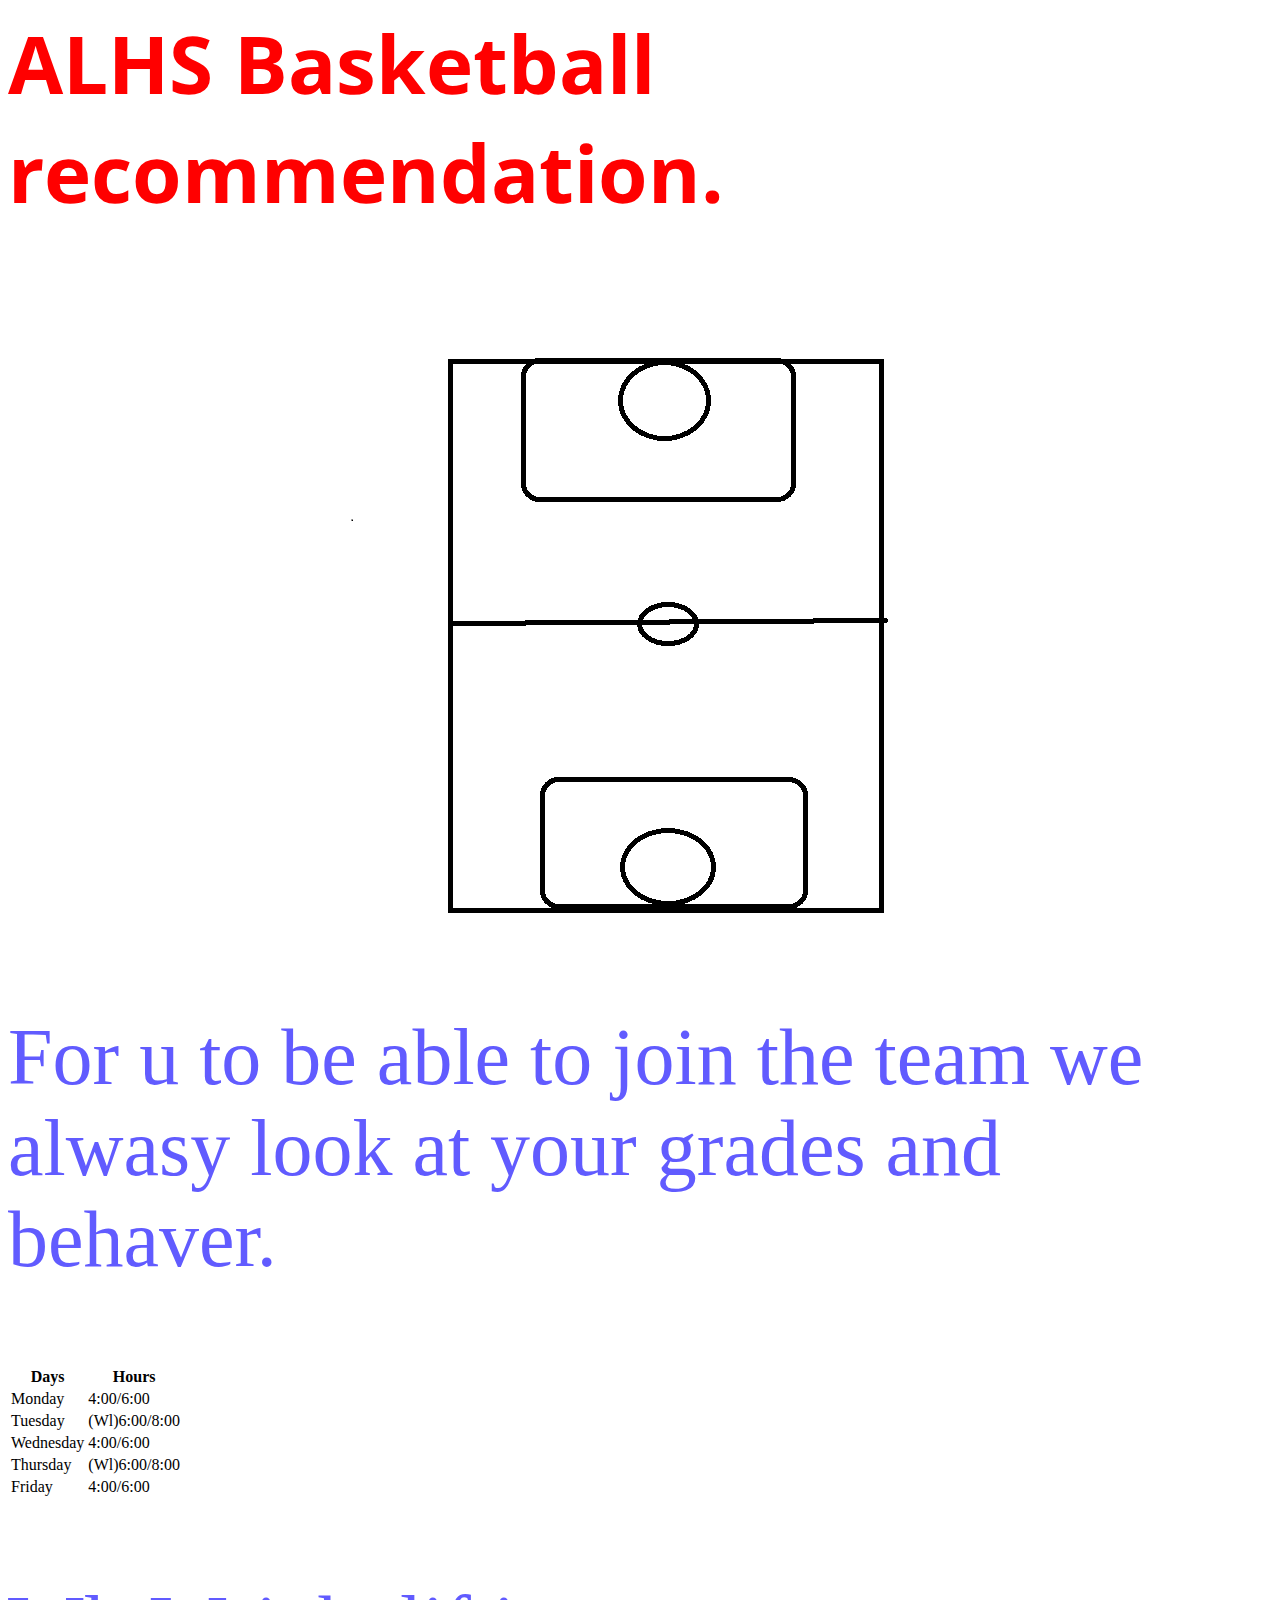
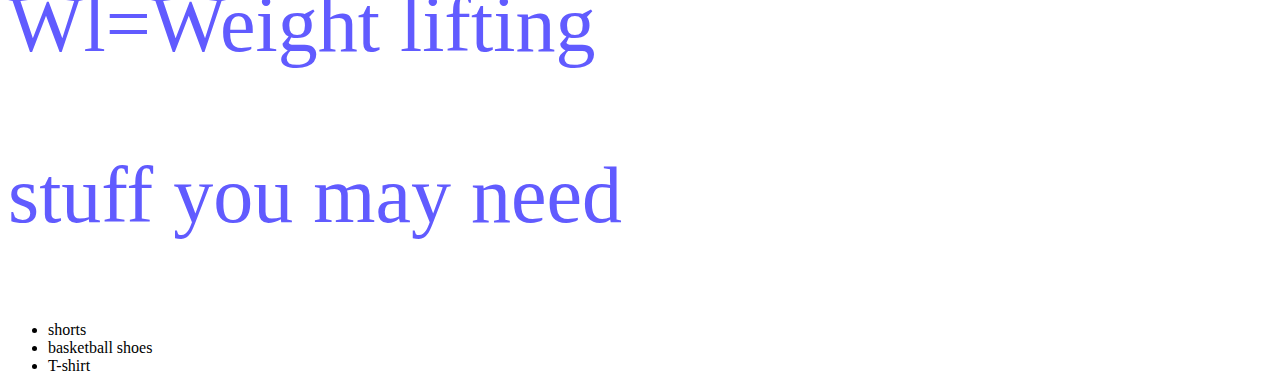
==== new.html @ 42577488 "e3r" ====
<html>
<head>
  <link href="favicon.ico" rel="icon" type="image/x-icon" />
<title> What you need.</title>
  <link rel="stylesheet" href="style.css">
  <link href="https://fonts.googleapis.com/css?family=Open+Sans+Condensed:300" rel="stylesheet">
</head>
<body>
<h1> ALHS Basketball recommendation.</h1>
<img src="plans.png">
<img src="">
<img src="">
<img src="">
<img src="">
<p> For u to be able to join the team we alwasy look at your grades and behaver.
</P>
<table>
  <tbody>
<tr>
  <th> Days  </th>
  <th> Hours  </th>
</tr>
<tr>
  <td> Monday </td>
  <td> 4:00/6:00 </td>
</tr>
<tr>
  <td> Tuesday </td>
  <td> (Wl)6:00/8:00 </td>
</tr>
<tr>
  <td> Wednesday </td>
  <td> 4:00/6:00 </td>
</tr>
<tr>
  <td> Thursday </td>
  <td> (Wl)6:00/8:00 </td>
</tr>
<tr>
  <td> Friday </td>
  <td> 4:00/6:00 </td>
</tr>
</tbody>
</table>
<p> Wl=Weight lifting </p>
<p> stuff you may need </P>
  <ul>
    <li> shorts </li>
    <li> basketball shoes  </li>
    <li> T-shirt </li>
  </ul>

</body>
</html>
---- style.css ----
h1{
          font-size:80px;
          color:red;
          font-family: 'Open Sans Condensed', sans-serif;
          -webkit-animation-name: swageffect; /* Safari 4.0 - 8.0 */
 -webkit-animation-duration: 1s;
 animation-name: swageffect;
 animation-duration: 1s;
 animation-iteration-count: infinite;
 -webkit-animation-iteration-count: infinite;
}
#index{
  background-image: url("ALHS.gif");
}
p{
  font-size:80px;
  color: #615bff;
}
#it{
   font-size:80px;
   color:#f44242;
}
@keyframes swageffect{
    0%  {color:red;}
   25%  {color:yellow;}
   50%  {color:blue;}
   75%  {color:green;}
   100% {color:red;}
}
@-webkit-keyframes swageffect{
    0%  {color:red;}
   25%  {color:yellow;}
   50%  {color:blue;}
   75%  {color:green;}
   100% {color:red;}
}
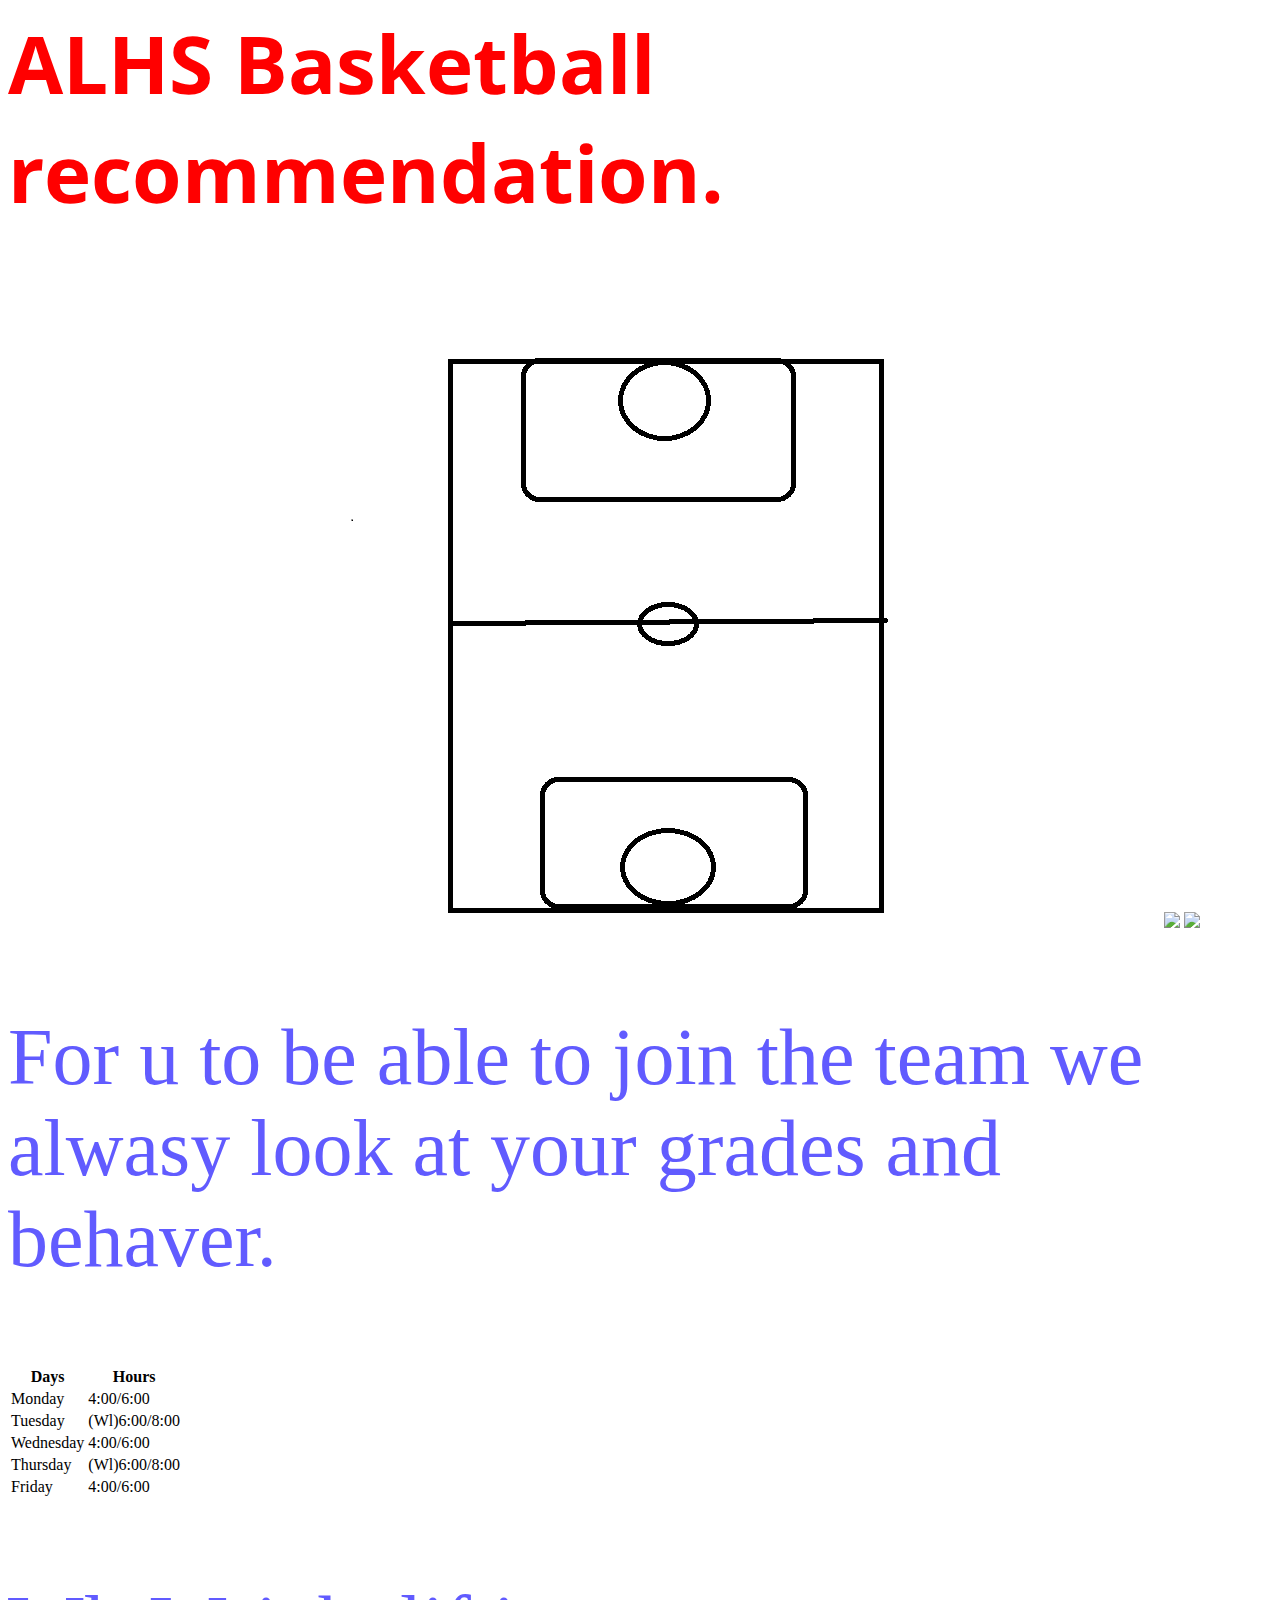
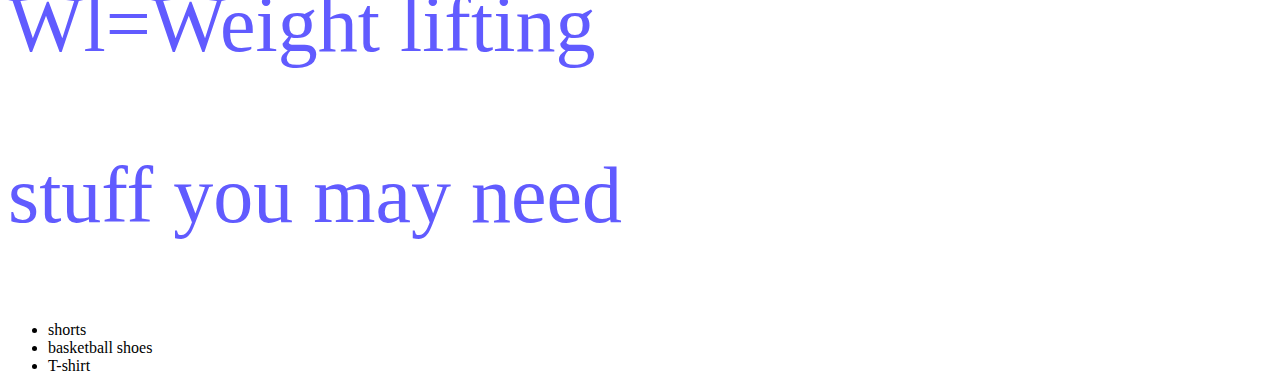
==== commit 58f80a4a: "thx" ====
--- a/new.html
+++ b/new.html
@@ -8,8 +8,8 @@
 <body>
 <h1> ALHS Basketball recommendation.</h1>
 <img src="plans.png">
-<img src="">
-<img src="">
+<img src="court.jpg">
+<img src="j's.jpg">
 <img src="">
 <img src="">
 <p> For u to be able to join the team we alwasy look at your grades and behaver.
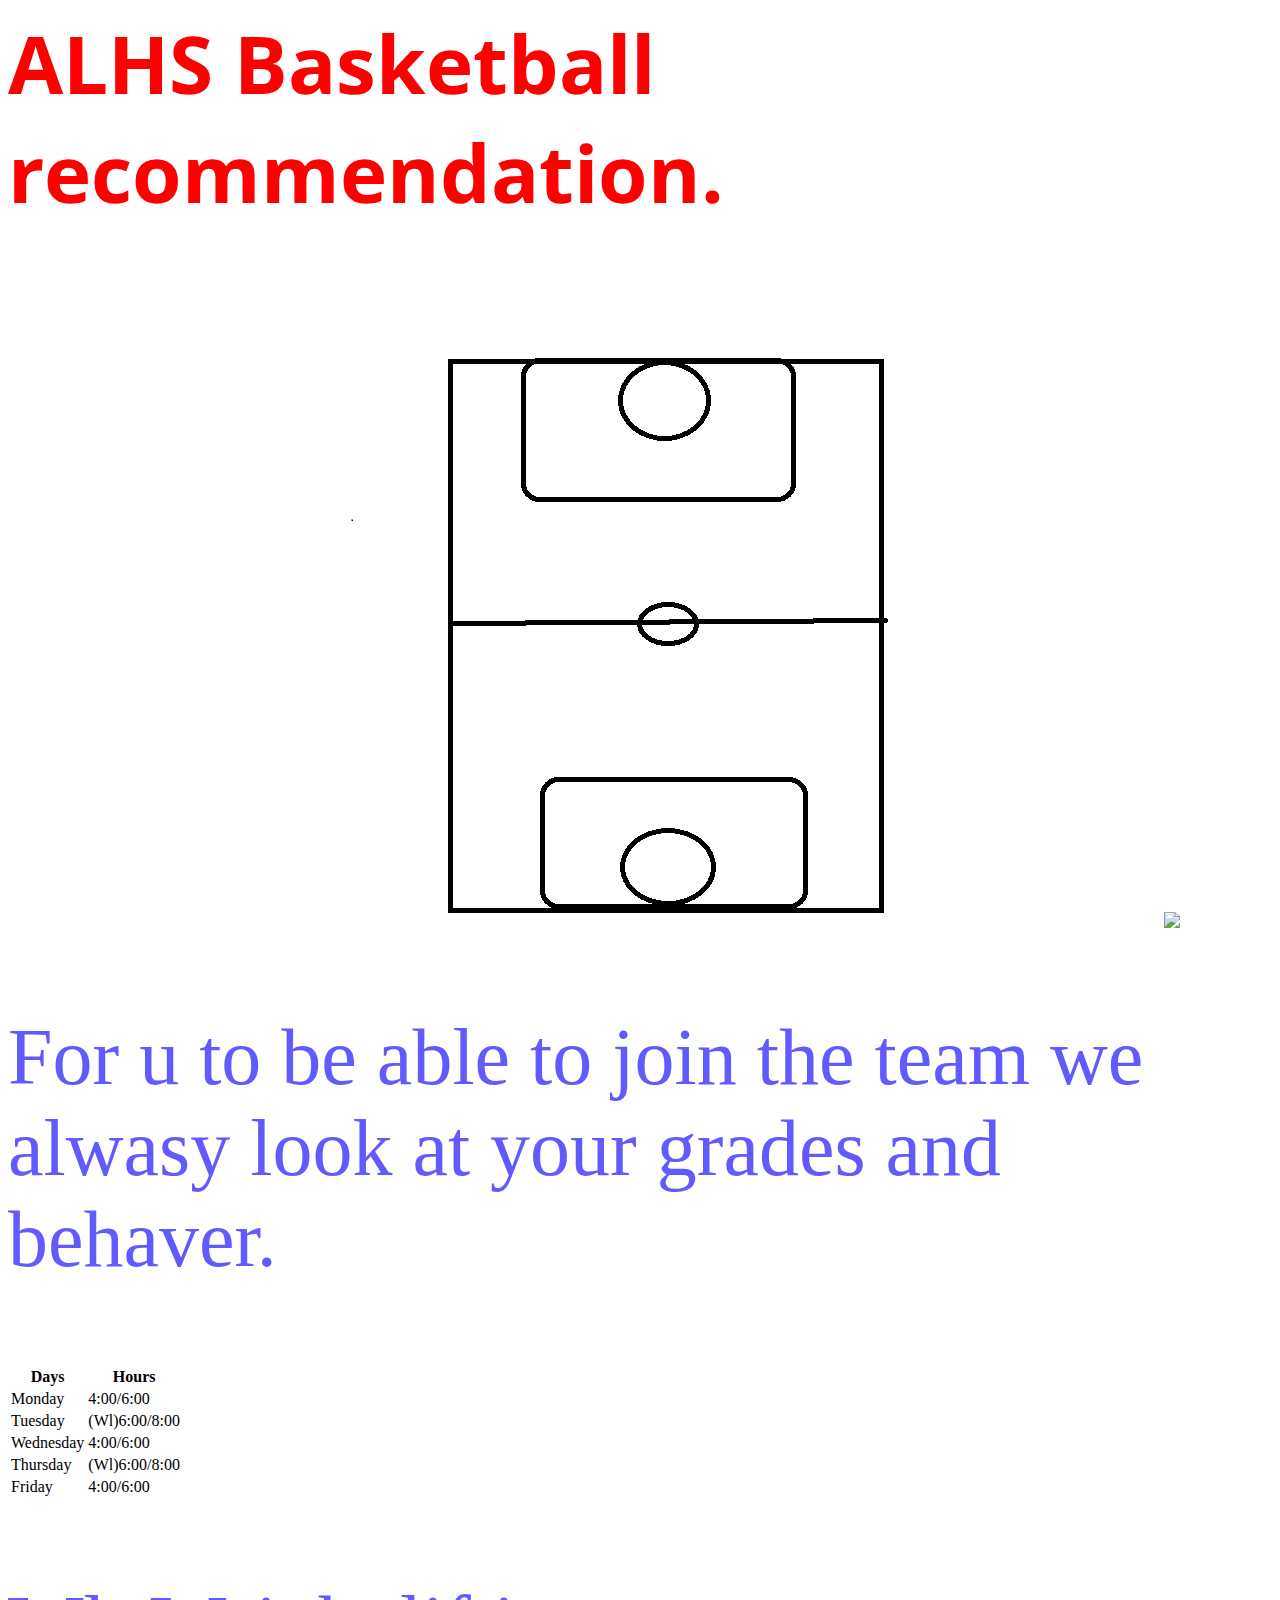
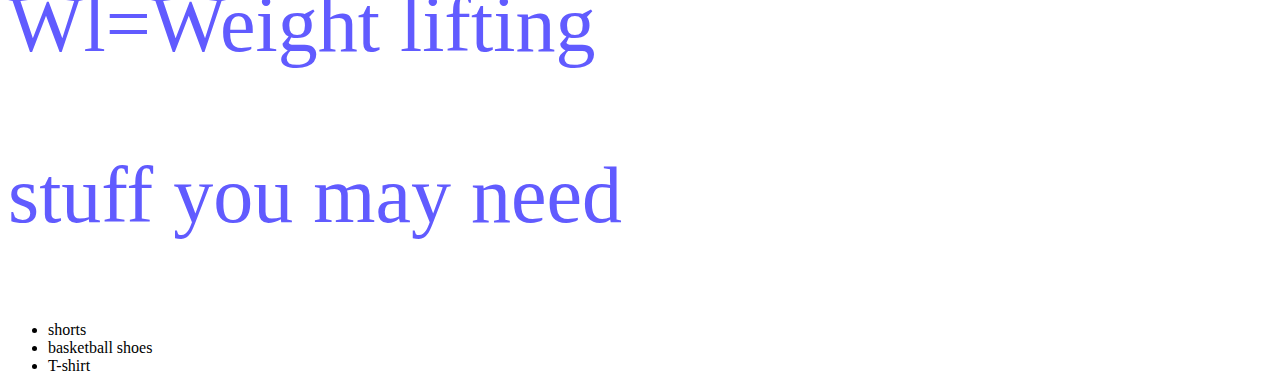
==== commit 2b7920df: "--" ====
--- a/new.html
+++ b/new.html
@@ -9,7 +9,7 @@
 <h1> ALHS Basketball recommendation.</h1>
 <img src="plans.png">
 <img src="court.jpg">
-<img src="j's.jpg">
+<img>
 <img src="">
 <img src="">
 <p> For u to be able to join the team we alwasy look at your grades and behaver.
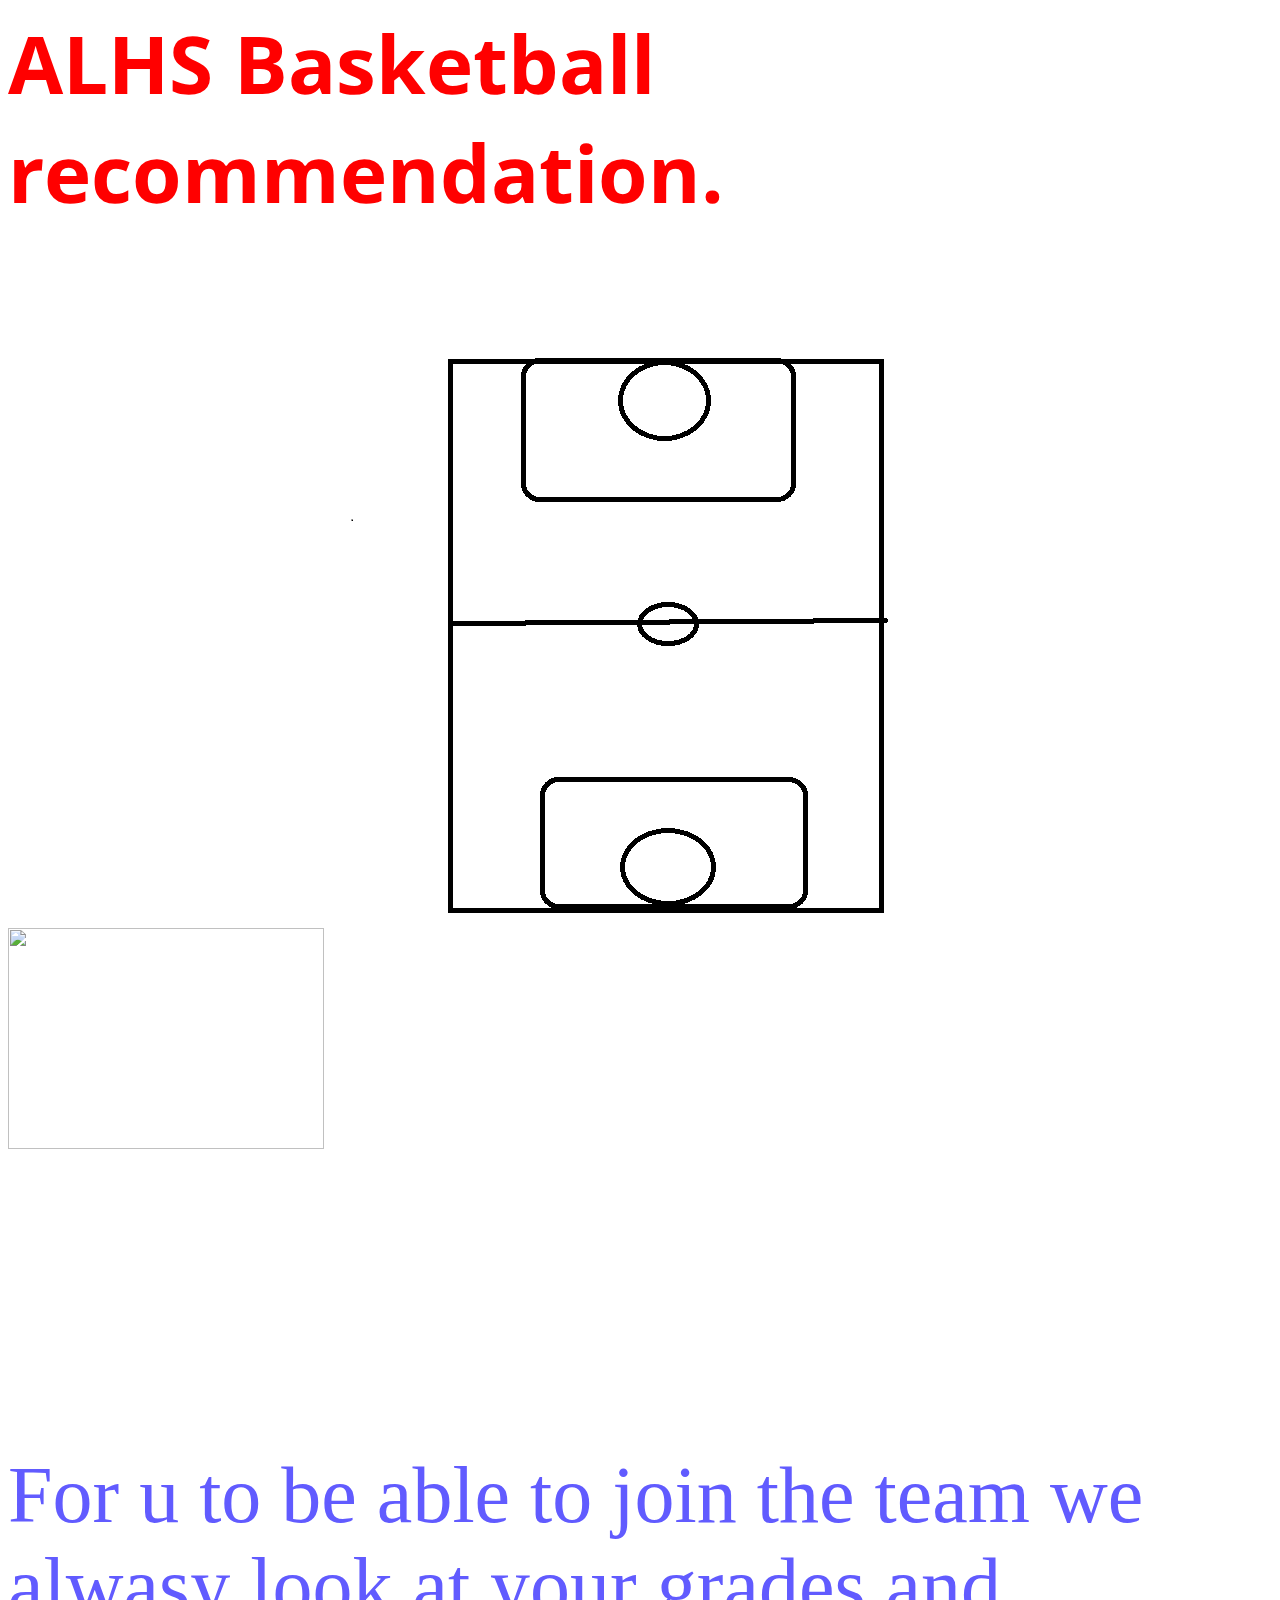
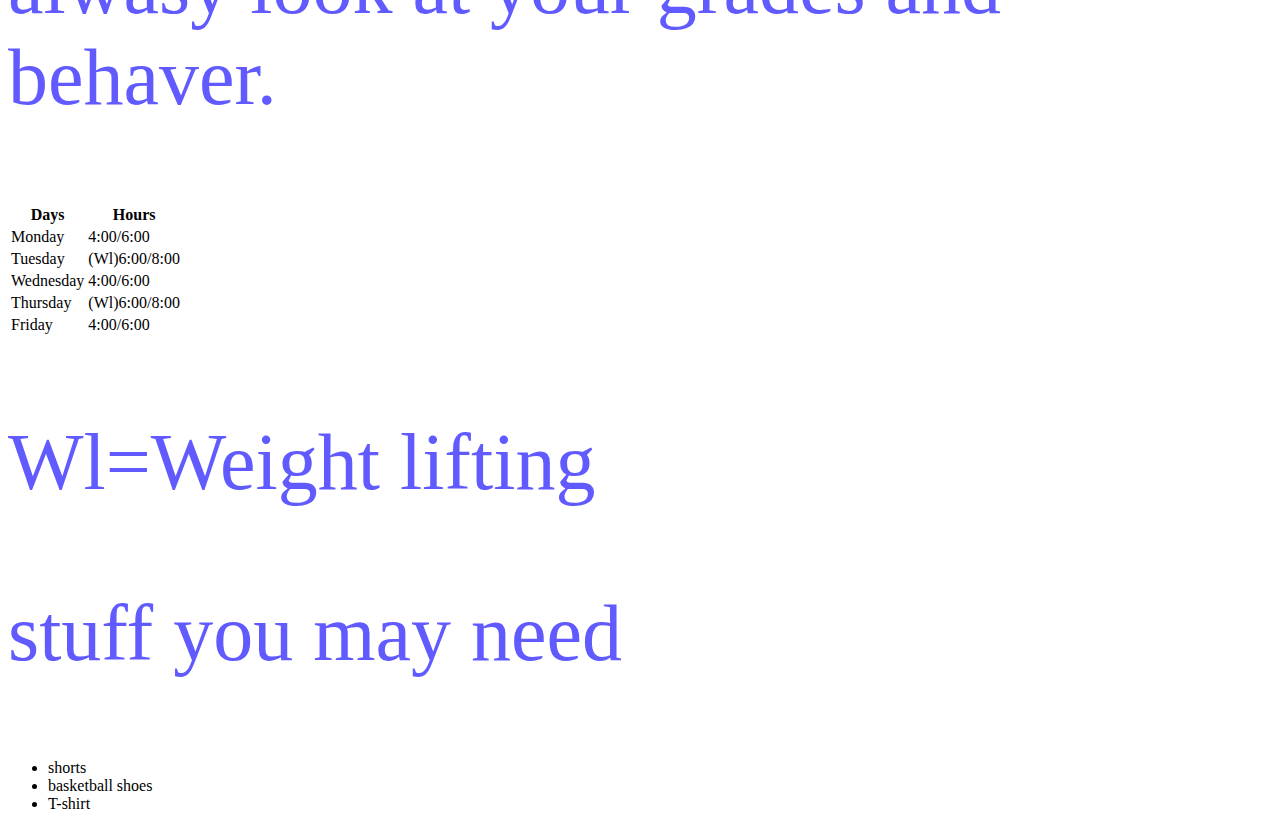
==== commit 5562b3a7: "asdf" ====
--- a/new.html
+++ b/new.html
@@ -8,7 +8,7 @@
 <body>
 <h1> ALHS Basketball recommendation.</h1>
 <img src="plans.png">
-<img src="court.jpg">
+<img id="court" src="court.jpg">
 <img>
 <img src="">
 <img src="">
--- a/style.css
+++ b/style.css
@@ -34,3 +34,10 @@
    75%  {color:green;}
    100% {color:red;}
 }
+table{
+
+}
+#court{
+  width: 50%;
+  height: auto;
+}
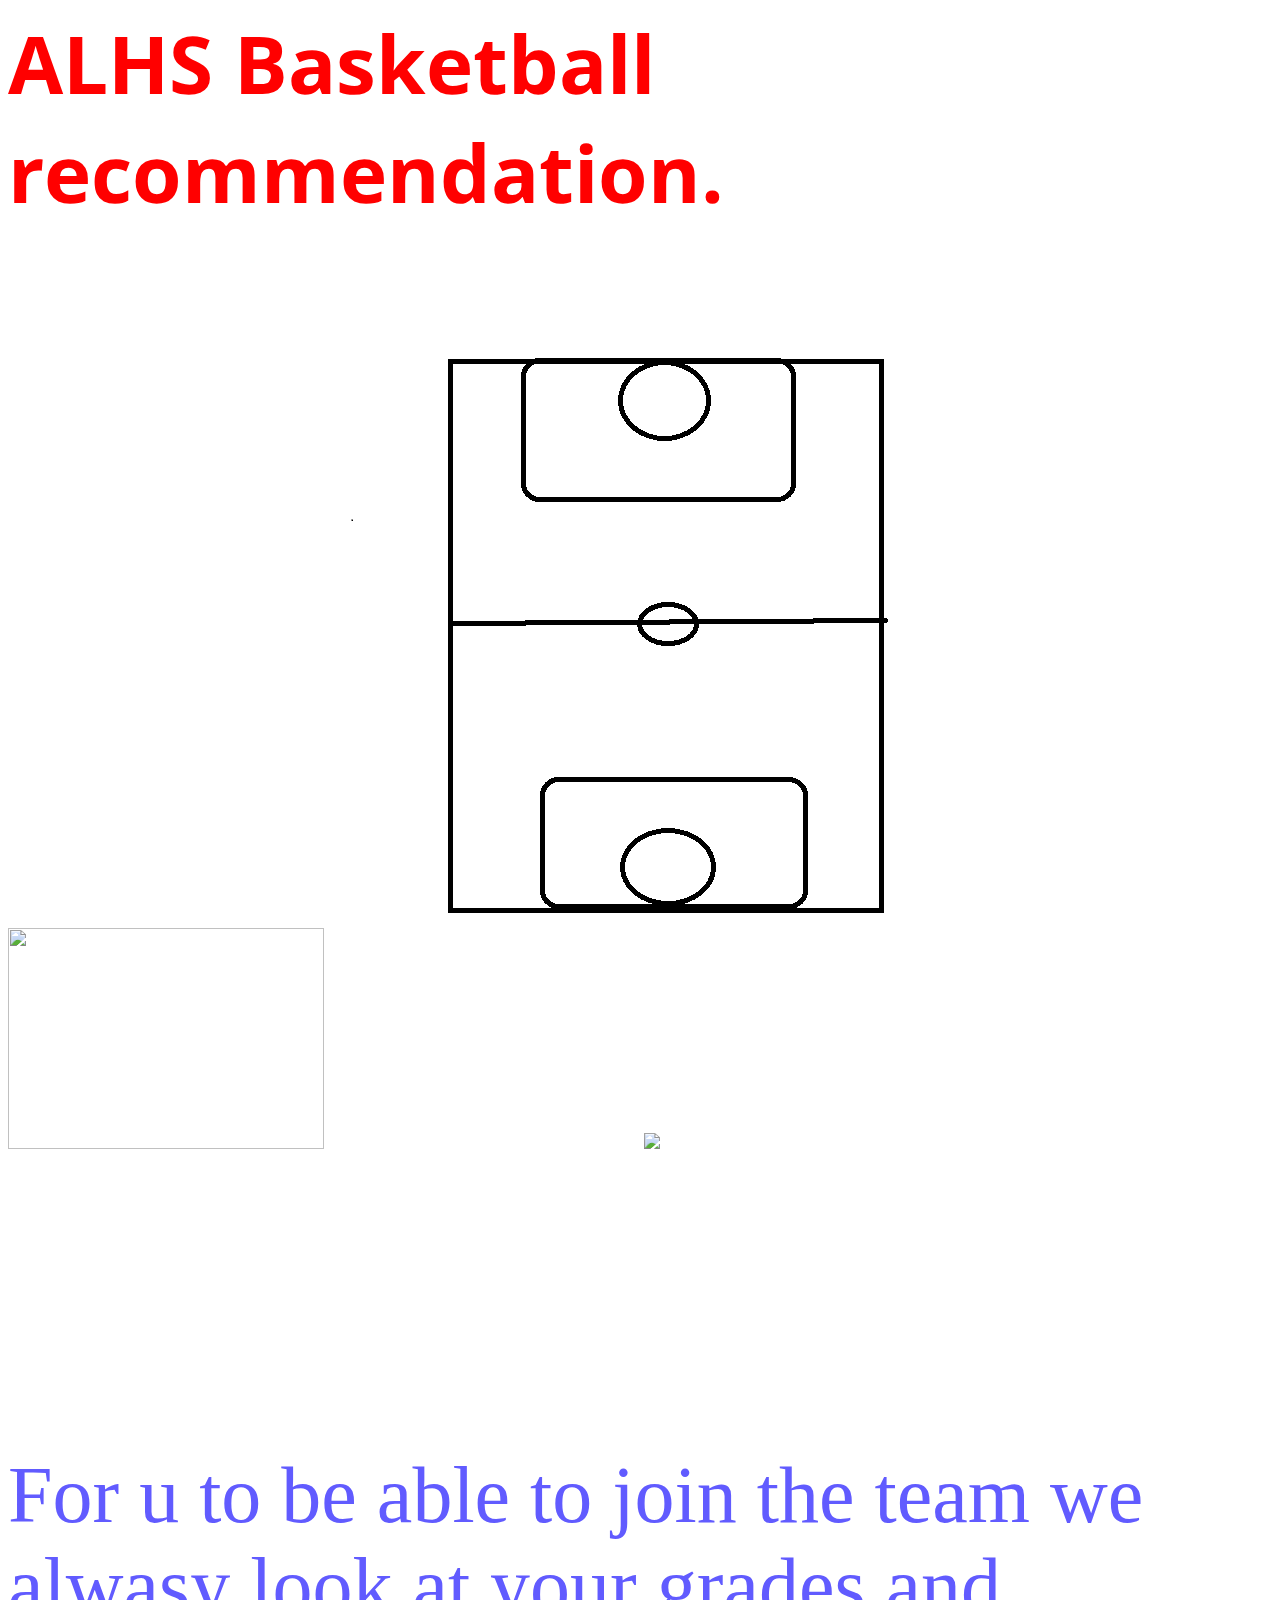
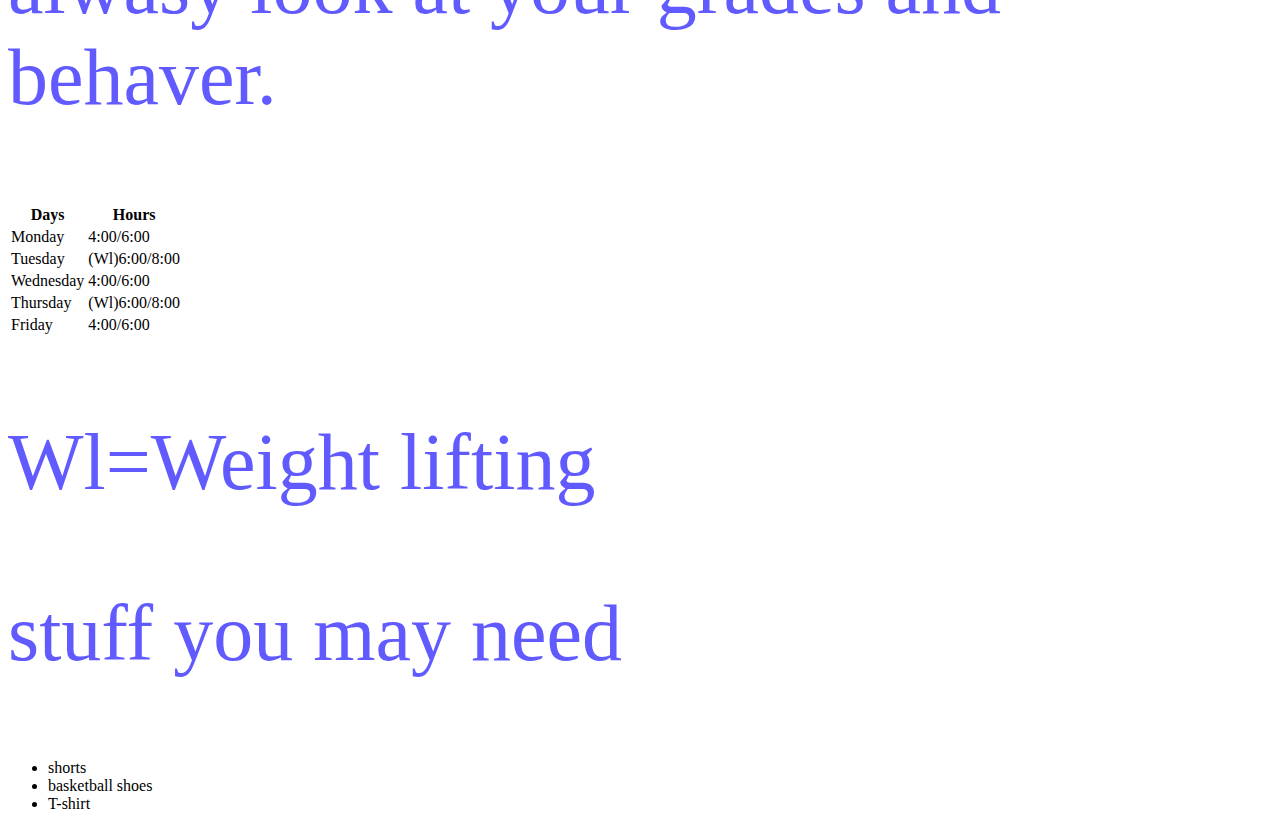
==== commit 2d4d781f: "l'sj's" ====
--- a/new.html
+++ b/new.html
@@ -9,8 +9,7 @@
 <h1> ALHS Basketball recommendation.</h1>
 <img src="plans.png">
 <img id="court" src="court.jpg">
-<img>
-<img src="">
+<img src="j's.jpg">
 <img src="">
 <p> For u to be able to join the team we alwasy look at your grades and behaver.
 </P>
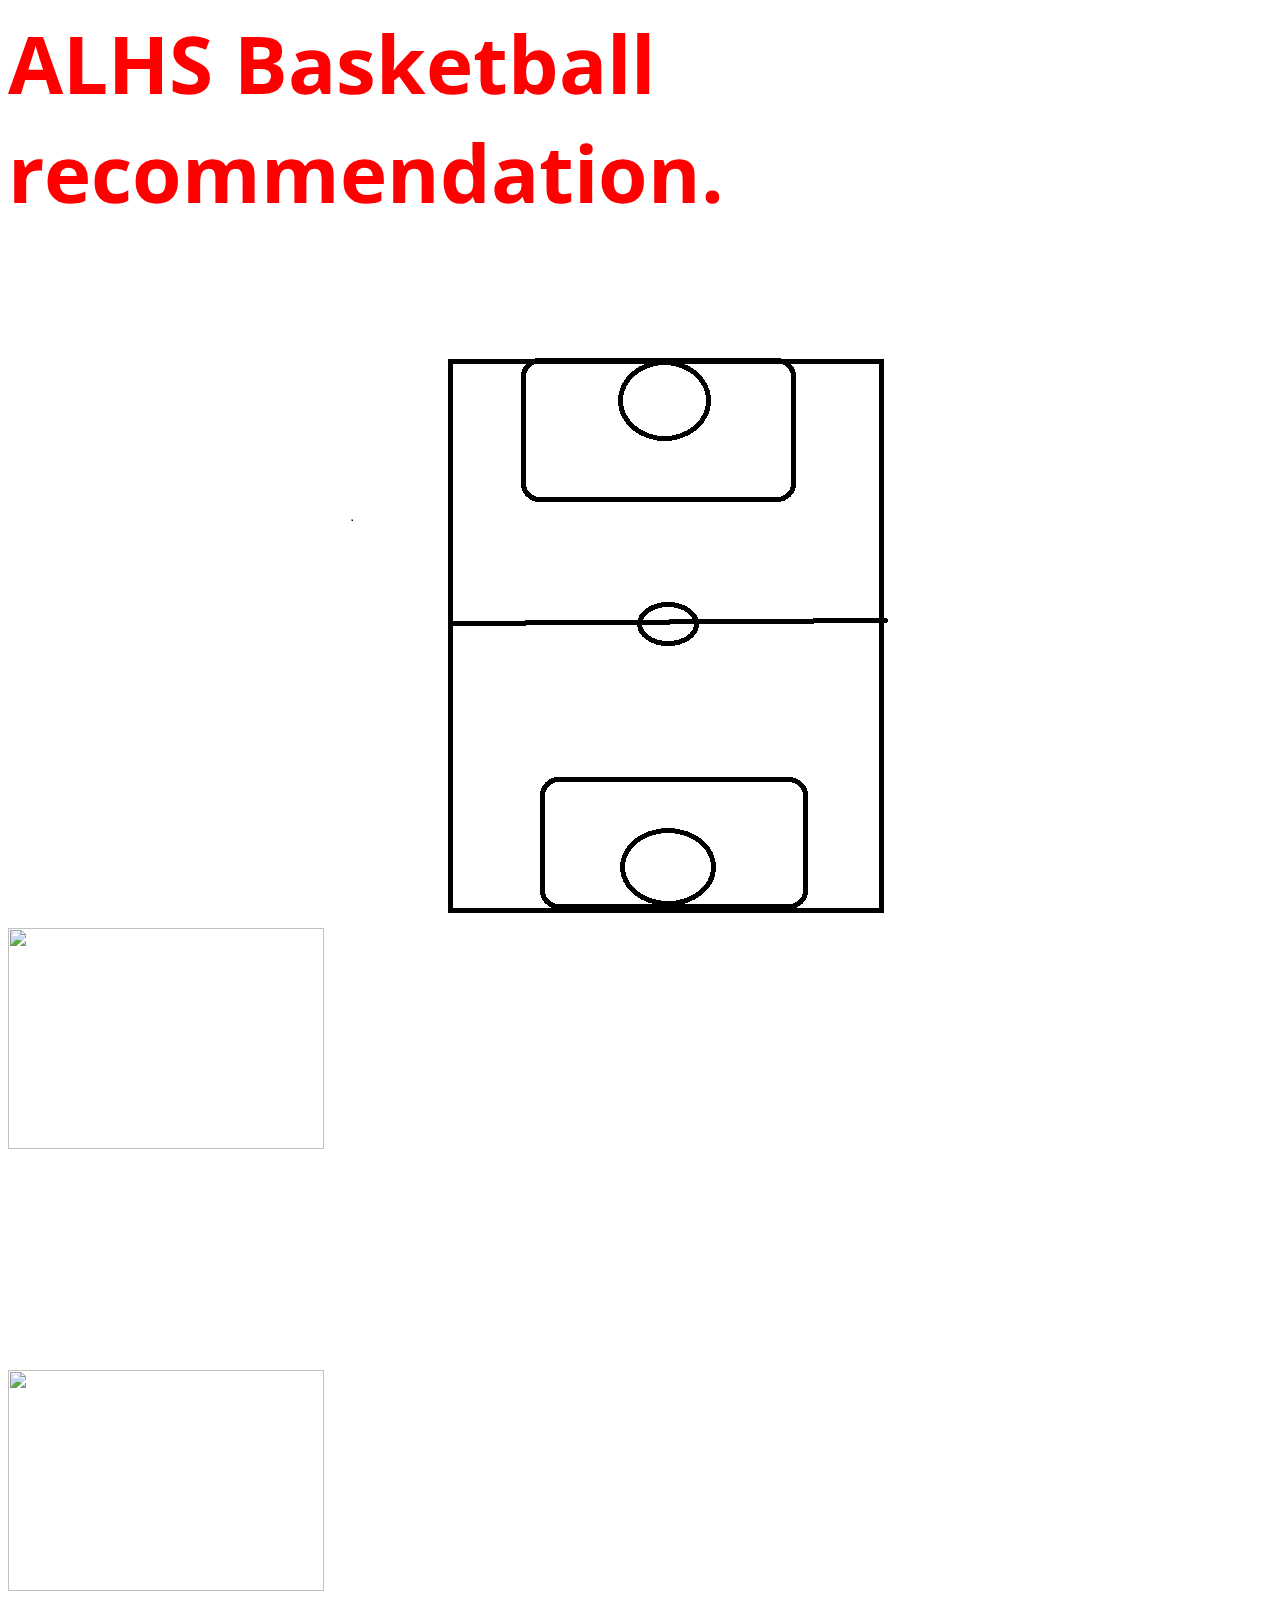
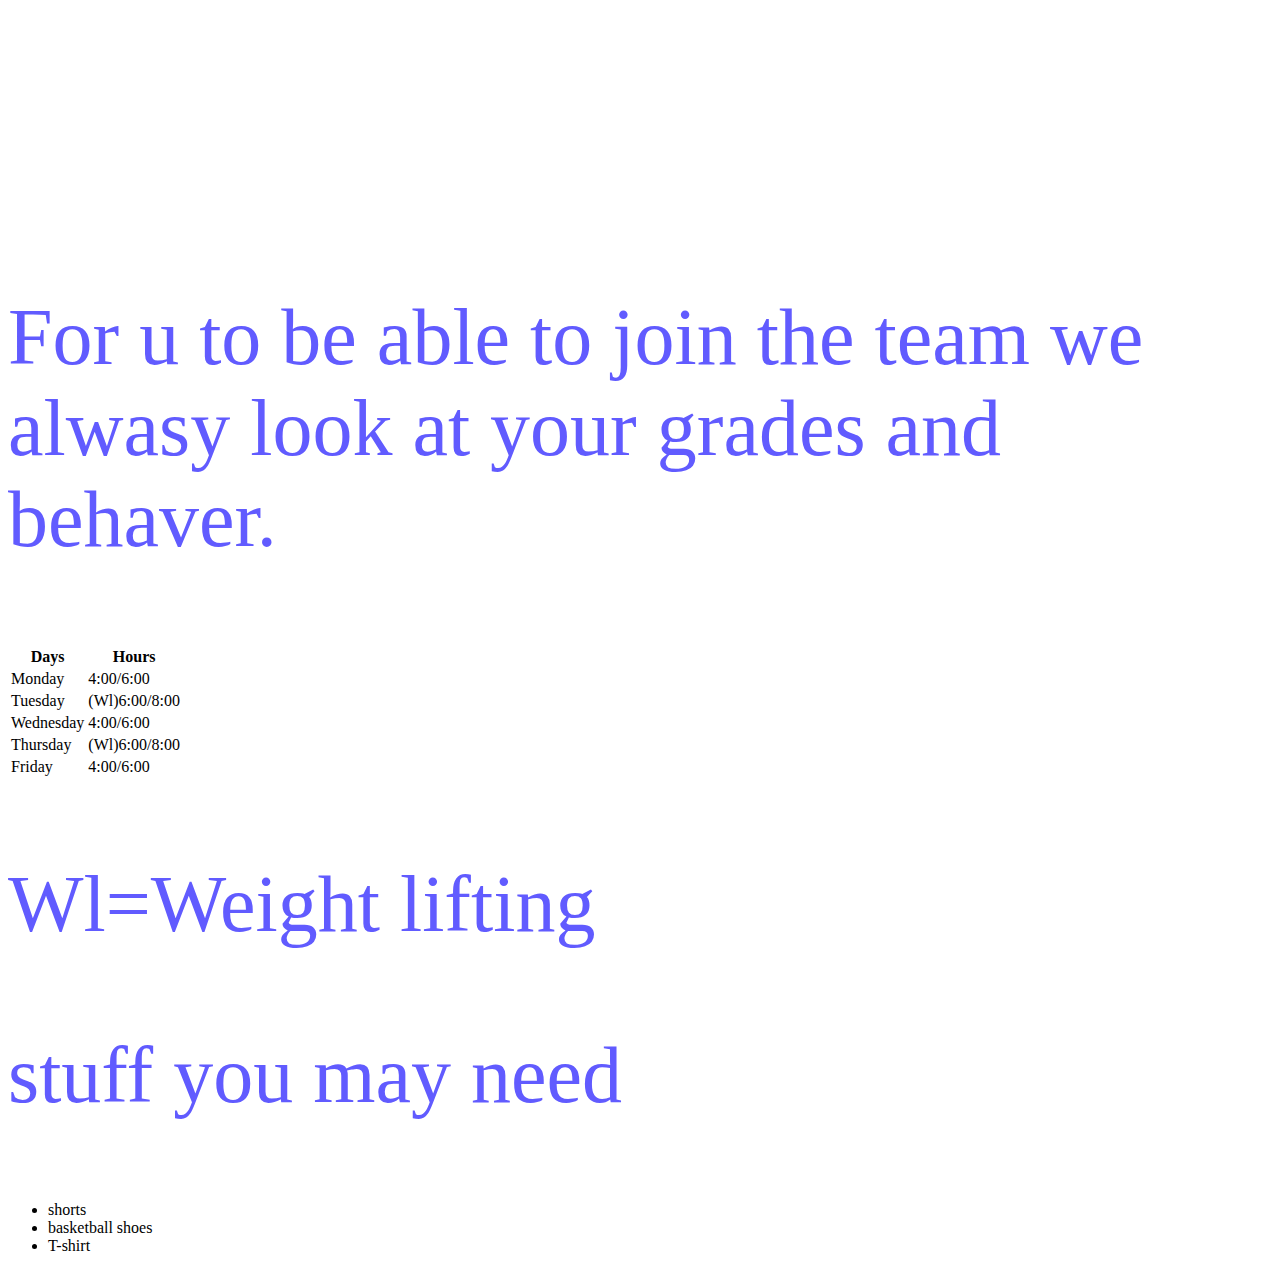
==== commit 0a9092f7: "jsss" ====
--- a/new.html
+++ b/new.html
@@ -9,7 +9,7 @@
 <h1> ALHS Basketball recommendation.</h1>
 <img src="plans.png">
 <img id="court" src="court.jpg">
-<img src="j's.jpg">
+<img id="j" src="j's.jpg">
 <img src="">
 <p> For u to be able to join the team we alwasy look at your grades and behaver.
 </P>
--- a/style.css
+++ b/style.css
@@ -41,3 +41,7 @@
   width: 50%;
   height: auto;
 }
+#j{
+  width: 50%;
+  height: auto;
+}
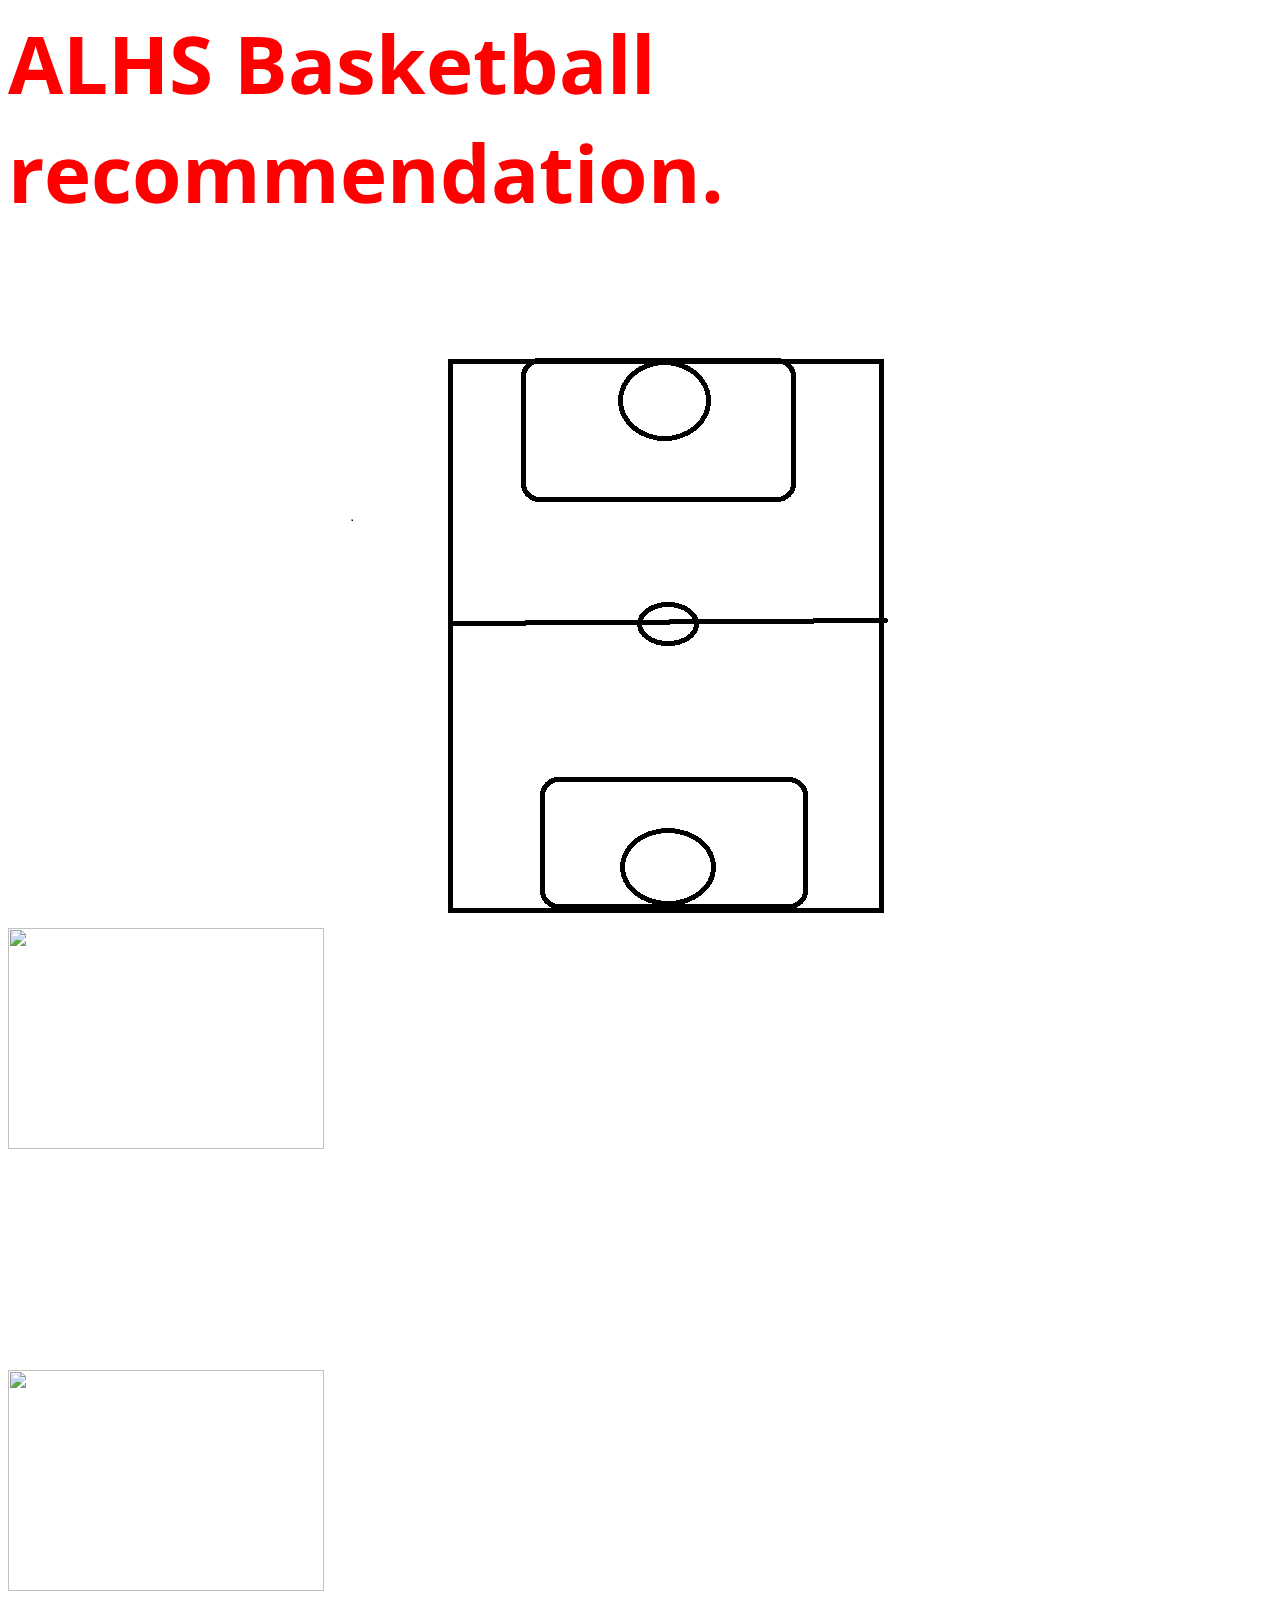
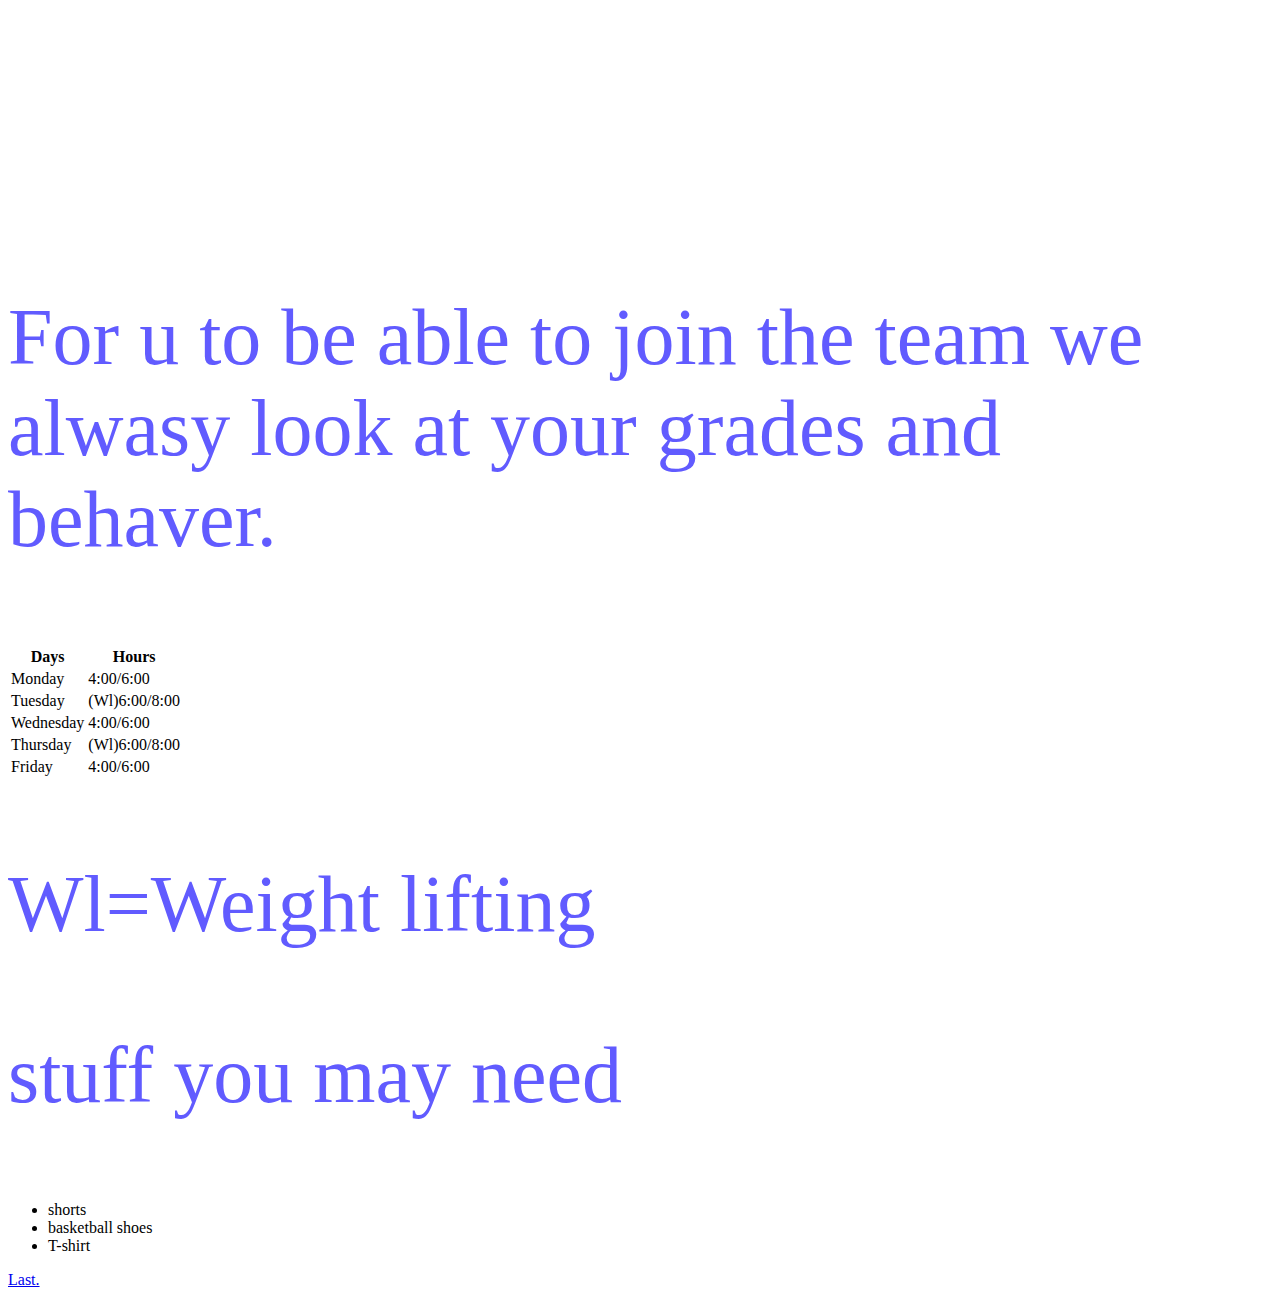
==== commit 37cb98d3: "new2" ====
--- a/new.html
+++ b/new.html
@@ -48,6 +48,6 @@
     <li> basketball shoes  </li>
     <li> T-shirt </li>
   </ul>
-
+<a href= "new2.html">Last.</a>
 </body>
 </html>
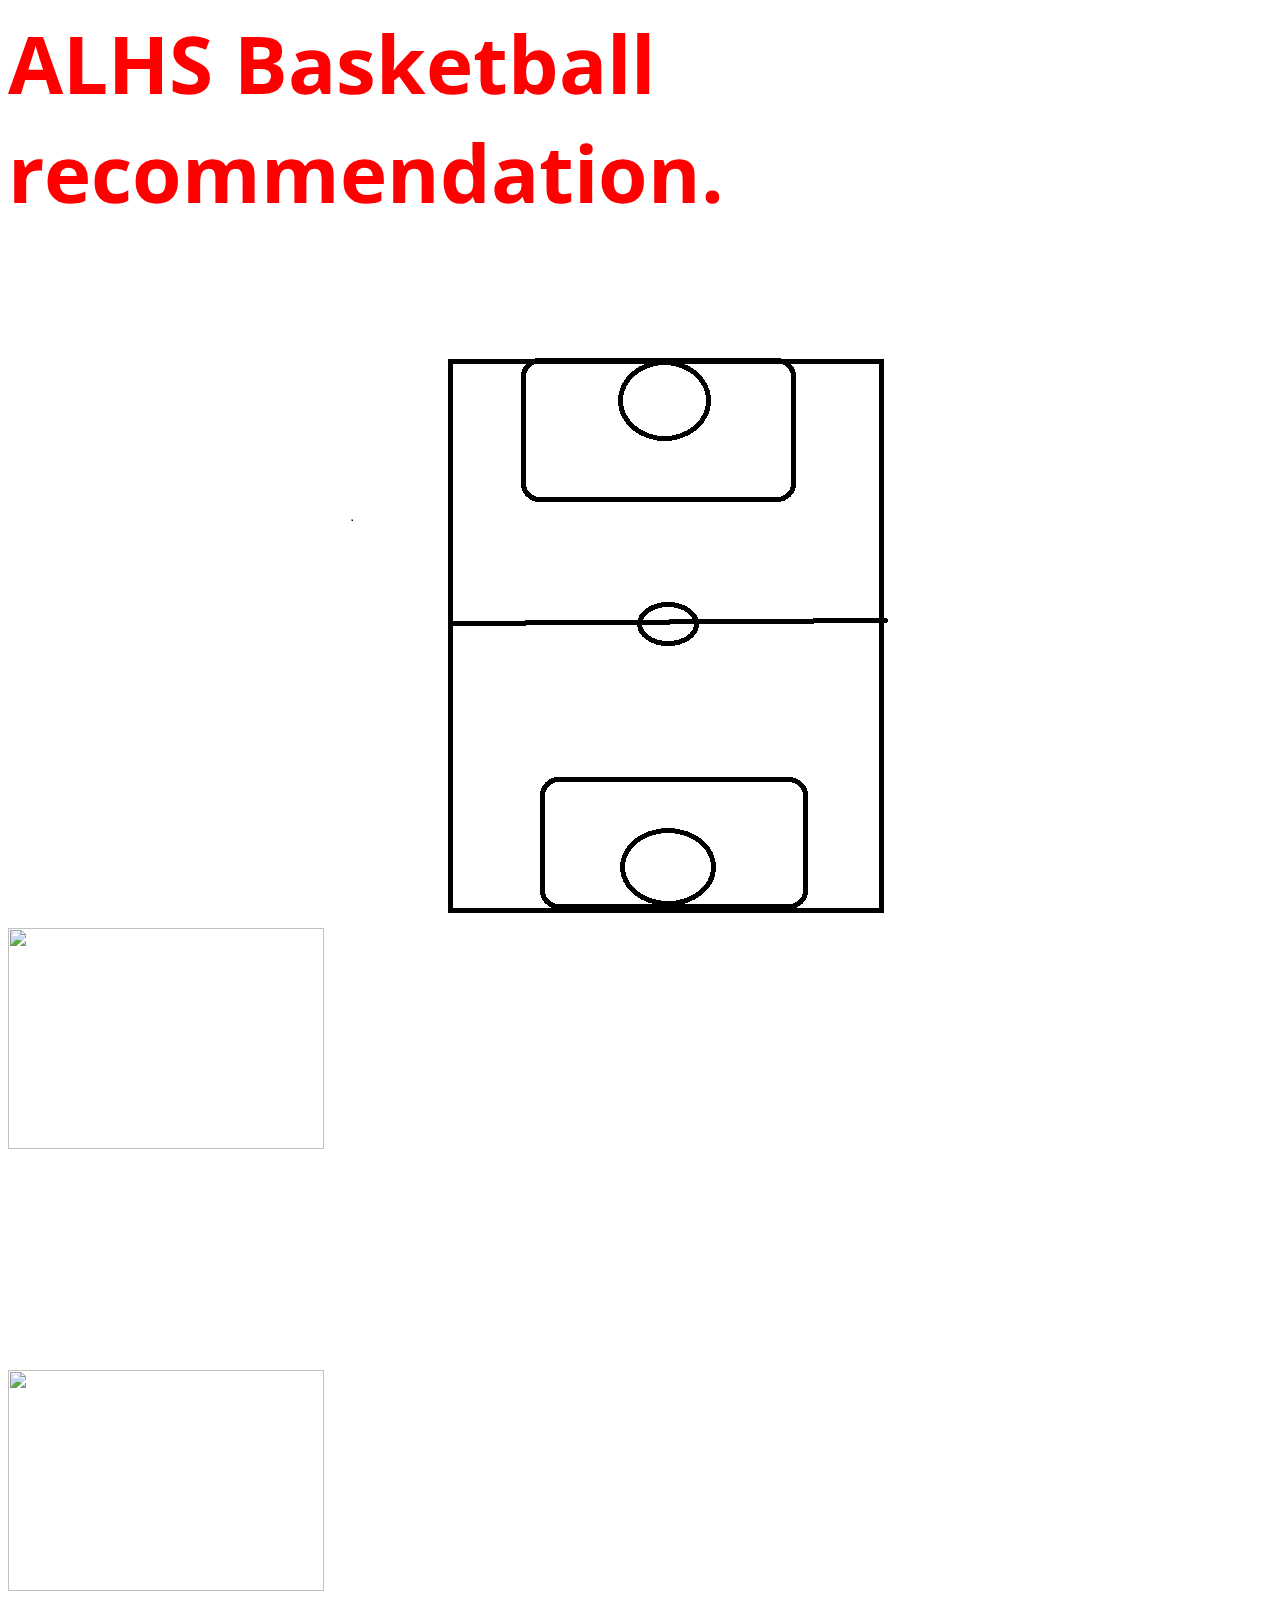
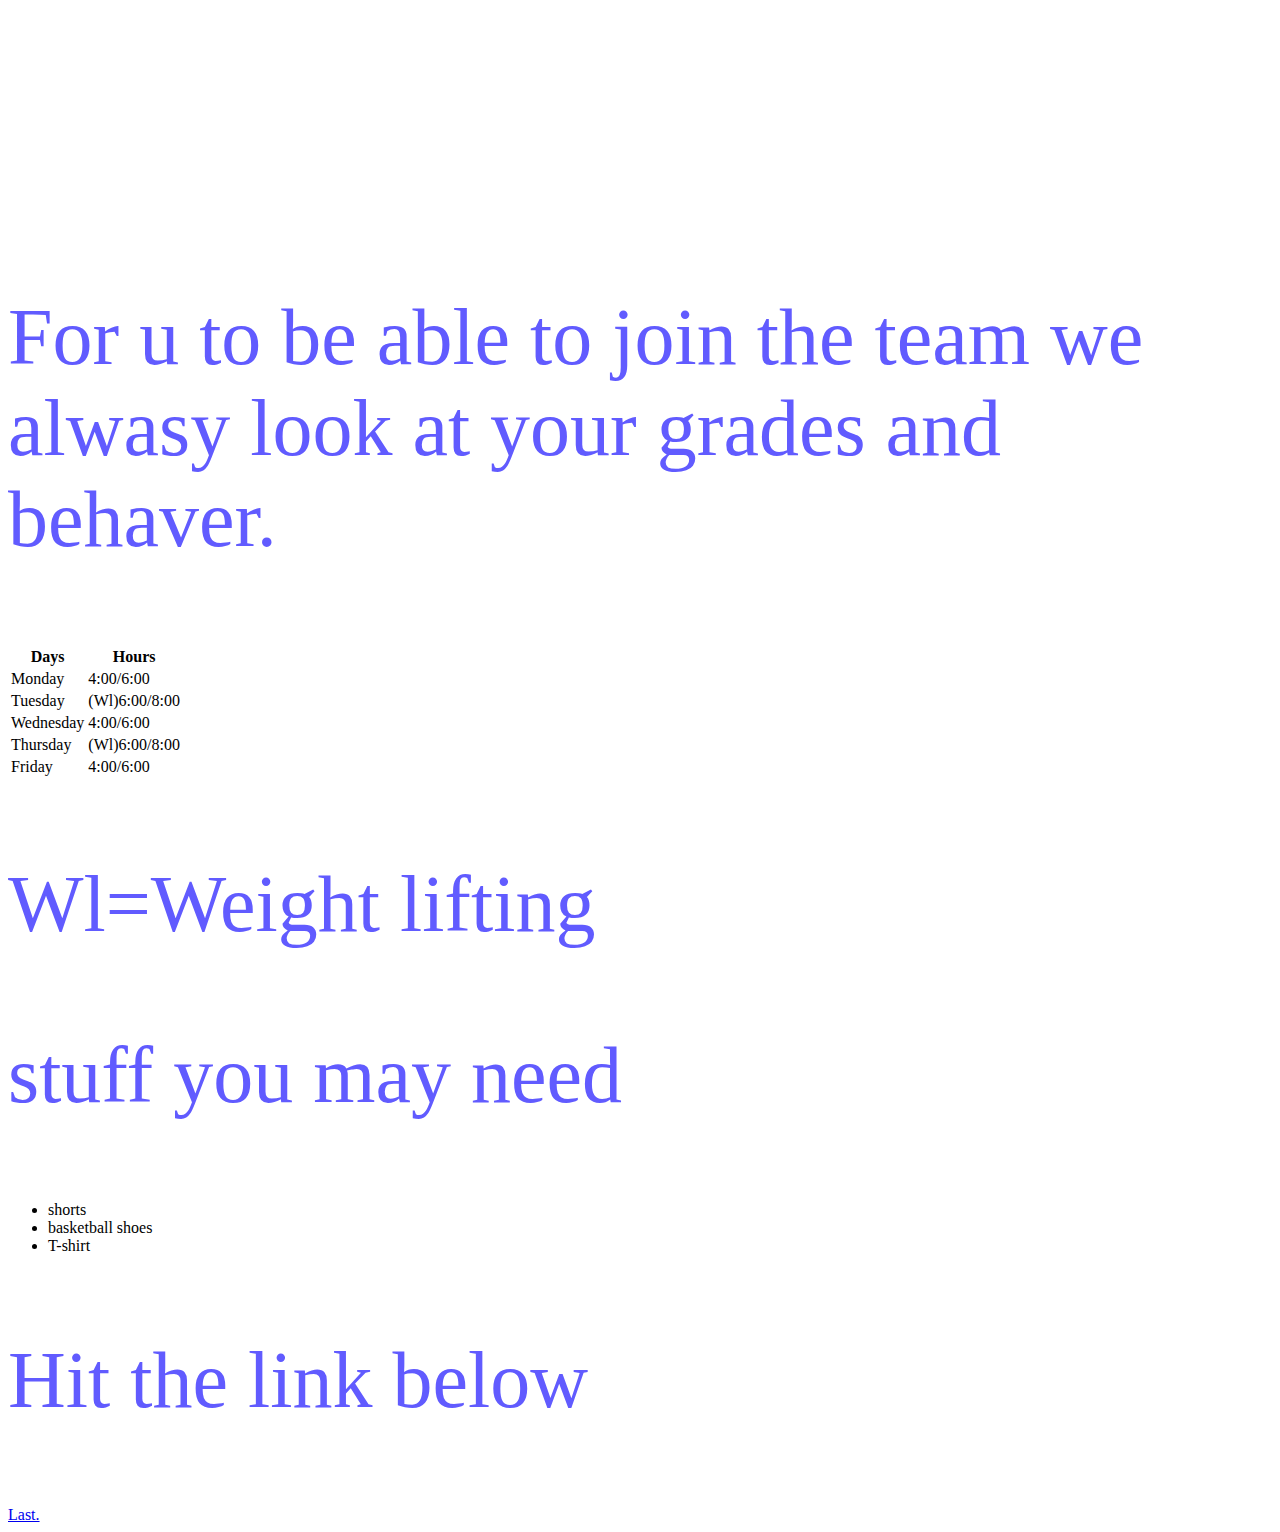
==== commit de698ab9: "pp" ====
--- a/new.html
+++ b/new.html
@@ -48,6 +48,7 @@
     <li> basketball shoes  </li>
     <li> T-shirt </li>
   </ul>
+  <p> Hit the link below </P>
 <a href= "new2.html">Last.</a>
 </body>
 </html>
